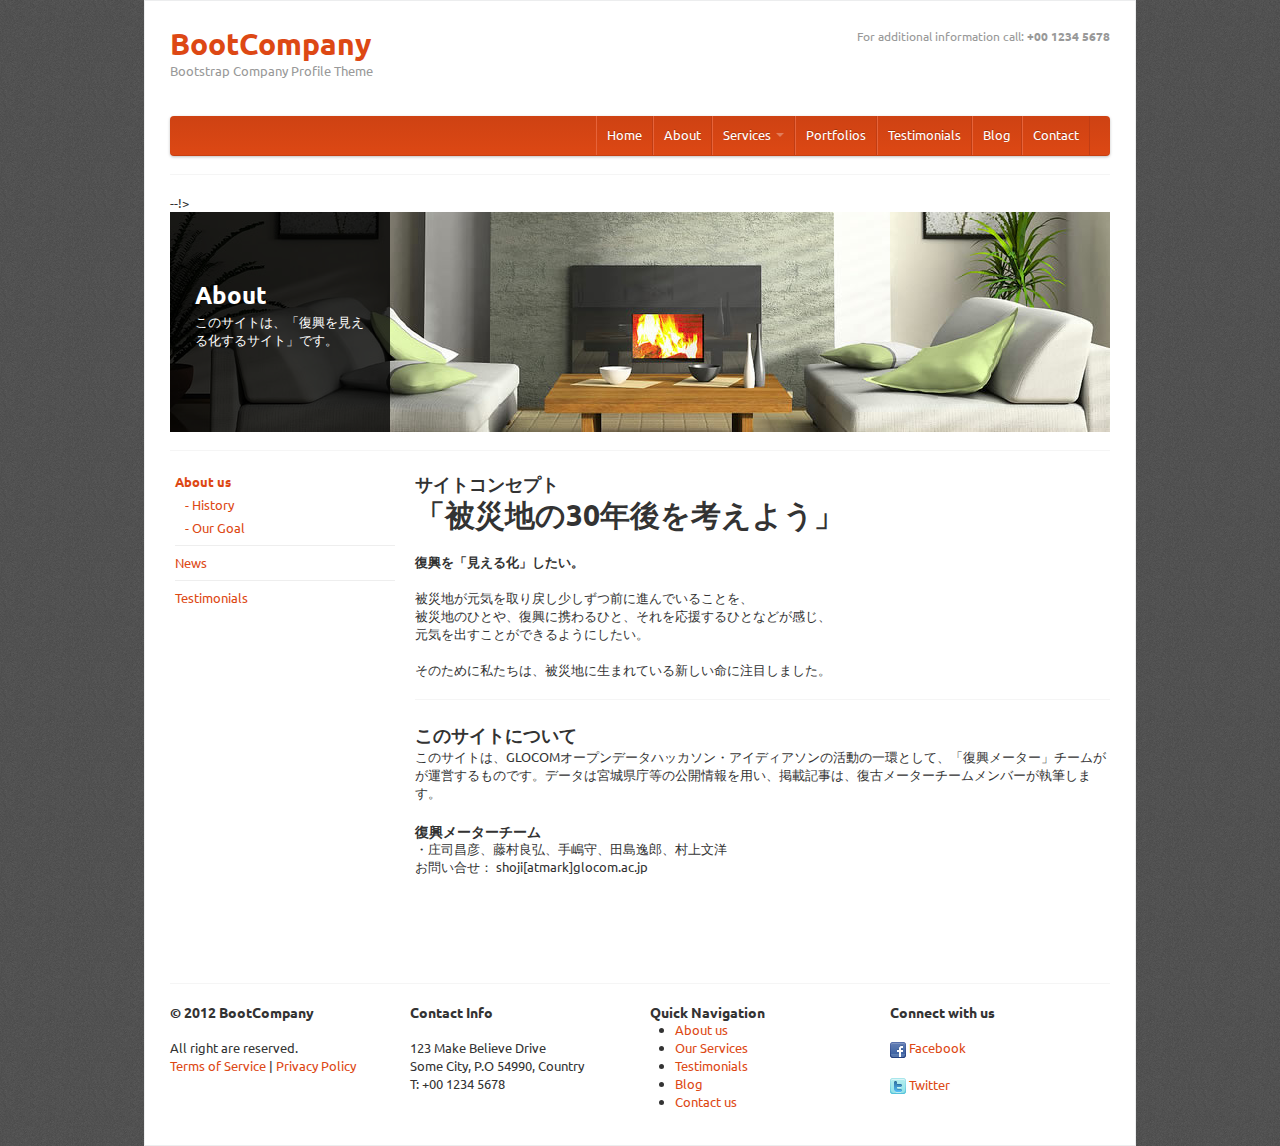
==== about.html @ 0cf7db03 "Update gh-pages" ====
<!--
To change this template, choose Tools | Templates
and open the template in the editor.
-->
<!DOCTYPE html>
<html>
    <head>
        <title>BootCompany : Company Profile Html and CSS Template built with Bootstrap Twitter</title>
        <meta http-equiv="Content-Type" content="text/html; charset=UTF-8">
        <link href="css/bootstrap.css" rel="stylesheet"/>
        <link href="css/main.css" rel="stylesheet"/>
        <link href="css/jquery.css" rel="stylesheet">
    </head>
    <body>
        <div class="container main">
            <!-- Start Header-->
            <div class="row">
                <div class="span4 logo">
                    <a href="index.html">
                        <h1	class="logo-title">BootCompany</h1>
                    </a>
                    <span class="slogan">Bootstrap Company Profile Theme</span>
                </div>
                <div class="span8">
                    <div class="row">

                        <div class="span8 customer_service">

                            <h4><small>For additional information call: <strong>+00 1234 5678</strong></small></h4>

                        </div>
                    </div>

                </div>
            </div>
            <!-- End Header-->

<!--            <!-- Start Navigation -->
            <div class="row">
                <div class="span12">
                    <div class="navbar">
                        <div class="navbar-inner">
                            <div class="container" style="width: auto;">
                                <a class="btn btn-navbar" data-toggle="collapse" data-target=".nav-collapse">
                                    <span class="icon-bar"></span>
                                    <span class="icon-bar"></span>
                                    <span class="icon-bar"></span>
                                </a>
                                <div class="nav-collapse">
                                    <ul class="nav pull-right">
                                        <li><a href="index.html">Home</a></li>
                                        <li><a href="about.html">About</a></li>
                                        <li class="dropdown">
                                            <a href="services.html" class="dropdown-toggle" data-toggle="dropdown">Services <b class="caret"></b></a>
                                            <ul class="dropdown-menu">
                                                <li><a href="services.html">Service Overview</a></li>
                                                <li class="divider"></li>
                                                <li><a href="service_detail.html">Service Detail</a></li>

                                            </ul>
                                        </li>
                                        <li><a href="portfolios.html">Portfolios</a></li>
                                        <li><a href="testimonials.html">Testimonials</a></li>
                                        <li><a href="blog.html">Blog</a></li>
                                        <li><a href="contact.html">Contact</a></li>

                                    </ul>

                                </div>
                            </div>
                        </div>
                    </div>
                    <hr/>
                </div>
            </div>
            <!-- End Navigation -->
--!>
            
            <div class="row">
                <div class="span12 page-title-container">
                    <img src="img/page-title.jpg">
                    <div class="inner-page-title fixed">
                        <h2>About</h2>
                        <p>このサイトは、「復興を見える化するサイト」です。</p>
                    </div>
                </div>
            </div>
            <hr/>


            <div class="row">
                <div class="span12">
                    <div class="span3 vertical-menu">
                        <ul class="nav">
                            <li>
                                <a class="active" href="about.html">About us </a>
                                <ul>
                                    <li><a href="about.html"> - History</a></li>
                                    <li><a href="about.html"> - Our Goal </a></li>

                                </ul>
                            </li>

                            <li><a href="blog.html">News</a></li>
                            <li><a href="testimonials.html">Testimonials</a></li>


                        </ul>
                    </div>
                    <div class="span8 single">
                        <h3>サイトコンセプト</h3>
                           <h1>「被災地の30年後を考えよう」</h1>
<p></p>
<p><b>復興を「見える化」したい。</b><br>
<br>
被災地が元気を取り戻し少しずつ前に進んでいることを、<br>
被災地のひとや、復興に携わるひと、それを応援するひとなどが感じ、<br>
元気を出すことができるようにしたい。<br>
<br>
そのために私たちは、被災地に生まれている新しい命に注目しました。<br>

                        </p>
                        <hr/>
                        <p>
<h3>このサイトについて</h3>
<p>このサイトは、GLOCOMオープンデータハッカソン・アイディアソンの活動の一環として、「復興メーター」チームがが運営するものです。データは宮城県庁等の公開情報を用い、掲載記事は、復古メーターチームメンバーが執筆します。</p>
<h4>復興メーターチーム</h4>
<p>・庄司昌彦、藤村良弘、手嶋守、田島逸郎、村上文洋<br />
お問い合せ： shoji[atmark]glocom.ac.jp<br>
<p>&nbsp;</p>
    
    
    
    
    
    
    
    
    
    
    
    
</p>

                    </div>
                </div>
            </div>


            <footer>
                <hr>
                <div class="row">

                    <div class="span3">
                        <h4>&COPY; 2012 BootCompany</h4><br/>
                        All right are reserved.<br/>
                        <a href="#">Terms of Service</a> | <a href="#">Privacy Policy</a>
                    </div>
                    <div class="span3">
                        <h4>Contact Info</h4>
                        <br/>
                        <p>
                            123 Make Believe Drive<br/>
                            Some City, P.O 54990, Country<br/>
                            T: +00 1234 5678
                        </p>
                    </div>

                    <div class="span3">
                        <h4>Quick Navigation</h4>
                        <ul>
                            <li><a href="about.html">About us</a></li>
                            <li><a href="services.html">Our Services</a></li>
                            <li><a href="testimonials.html">Testimonials</a></li>
                            <li><a href="blog.html">Blog</a></li>
                            <li><a href="contact.html">Contact us</a></li>
                        </ul>
                    </div>
                    <div class="span3">
                        <h4>Connect with us</h4>
                        <br/>
                        <img width="16" height="16" alt="facebook" src="img/facebook.png">&nbsp;<a href="#">Facebook</a>
                        <br/><br/>
                        <img width="16" height="16" alt="facebook" src="img/twitter.png">&nbsp;<a href="#">Twitter</a>
                    </div>

                </div>

            </footer>
        </div>
        <script src="js/jquery.js"></script>
        <script src="js/bootstrap.js"></script>
    </body>
</html>
---- css/main.css ----
/* 
    Document   : style
    Created on : Mar 3, 2012, 7:04:15 PM
    Author     : gieart
    Description:
        Purpose of the stylesheet follows.
*/

body{
    background-image: url("../img/bg-main.jpg");
}   
.span12, .container{
    width: 940px;
}

p {
    margin-bottom: 20px;
}
.main{
    background-color: #FFF;
    border: 1px solid #ECEDEE;
    padding: 25px;

}

.main-nav{
    background-color: #FFF;
}

.footer-box{
    margin-left: 0;  
}
.footer h4{
    margin-top: 8px;
}

.logo{
    height: 90px;
}

.logo-title{
    font-size:30px;
}

.slogan{
    color: #999;	
}

.links a{
    margin-right: 5px;
}

/* vertical-menu - the side bar*/
.vertical-menu {
    margin-top: -5px;
    margin-left: 5px;
    min-height: 500px;
}
.vertical-menu ul {
    list-style: none;
    margin: 0;
}
.vertical-menu > ul > li {
    padding: 8px 8px 8px 0px;
}
.vertical-menu > ul > li + li {
    border-top: 1px solid #EEEEEE;
}
.vertical-menu > ul > li > a {
    text-decoration: none;
}
.vertical-menu > ul > li > a:hover{
    text-decoration: none;
    background: none;
}
.vertical-menu > ul > li ul {
    display: none;
}
.vertical-menu > ul > li a.active {
    font-weight: bold;
}
.vertical-menu > ul > li a.active + ul {
    display: block;
}
.vertical-menu > ul > li ul > li {
    padding: 5px 5px 0px 10px;
}
.vertical-menu > ul > li ul > li > a {
    text-decoration: none;
    display: block;
}
.vertical-menu > ul > li ul > li > a.active {
    font-weight: bold;
}

.related_posts{

}

.related_posts {
    margin-top: -5px;
    margin-left: 5px;

}
.related_posts ul {
    list-style: none;
    margin: 0;
}
.related_posts > ul > li {
    padding: 8px 8px 8px 0px;
}
.related_posts > ul > li + li {
    border-top: 1px solid #EEEEEE;
}
.related_posts > ul > li > a {
    text-decoration: none;
}
.related_posts > ul > li > a:hover{
    text-decoration: none;
    background: none;
}
.related_posts > ul > li ul {
    display: none;
}
.related_posts > ul > li a.active {
    font-weight: bold;
}
.related_posts > ul > li a.active + ul {
    display: block;
}
.related_posts > ul > li ul > li {
    padding: 5px 5px 0px 10px;
}
.related_posts > ul > li ul > li > a {
    text-decoration: none;
    display: block;
}
.related_posts > ul > li ul > li > a.active {
    font-weight: bold;
}

.single {
    width: 695px;
}


.navbar .btn.search_btn {
    margin-top:1px;
}

.carousel-inner {
    height: 450px;
}
.carousel-caption {
    bottom: -77px;
}

.service-box{
    border: 1px solid #EFEFEF;
    padding: 10px;
}



.customer_service {
    text-align:right;
    font-size:13px;
}

.table td.center_text{
    text-align:center;
}

#news-box {
    list-style-position: outside;
    list-style-type: none;
    margin-bottom: 0;
}


#news-box li{
    border-bottom: 1px solid #EFEFEF;
    margin-bottom: 20px;
    margin-left: -25px;
}

#news-box span{
    color : #999999;
}

.desc{
    color: #999999;
    font-size: 11px;

}

.post-count{
    color: #999999;
}

.search {
    float: left;
    overflow: hidden;
    width: 210px;
    margin-left: 0;
}

.text-search{
    width: 155px;
}

.blog-intro {
    margin-left: 0;
}

.entry img{
    float:left;
    margin: 5px 10px 0 10px;
}

.page-title-container{
    position: relative;
    z-index: 5;
}

.fixed:after {
    clear: both;
    content: ".";
    display: block;
    height: 0;
    visibility: hidden;
}

.inner-page-title {
    background: url("../img/bg-slider.png") repeat scroll left top transparent;
    height: 155px;
    left: 0;
    overflow: hidden;
    padding: 65px 25px 0;
    position: absolute;
    top: 0;
    width: 170px;
    color: #FFF;
}

.fixed {
    min-height: 1%;
}

.fixed {
    display: block;
}
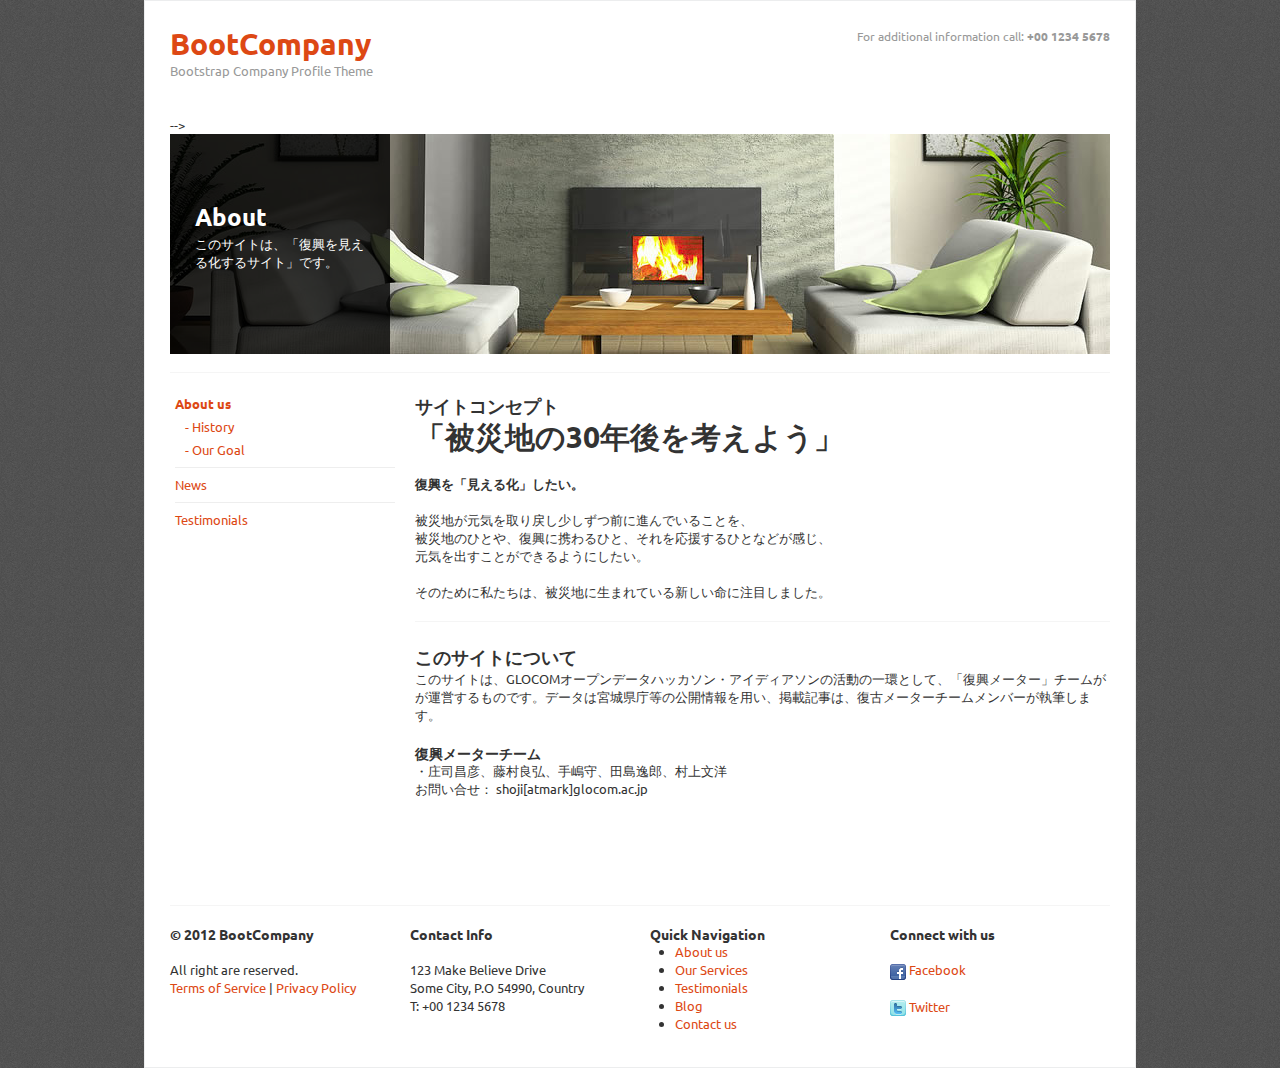
==== commit 8566fdec: "Update gh-pages" ====
--- a/about.html
+++ b/about.html
@@ -35,7 +35,7 @@
             </div>
             <!-- End Header-->
 
-<!--            <!-- Start Navigation -->
+<!--            <!-- Start Navigation 
             <div class="row">
                 <div class="span12">
                     <div class="navbar">
@@ -73,8 +73,7 @@
                     <hr/>
                 </div>
             </div>
-            <!-- End Navigation -->
---!>
+            <!-- End Navigation -->-->
             
             <div class="row">
                 <div class="span12 page-title-container">
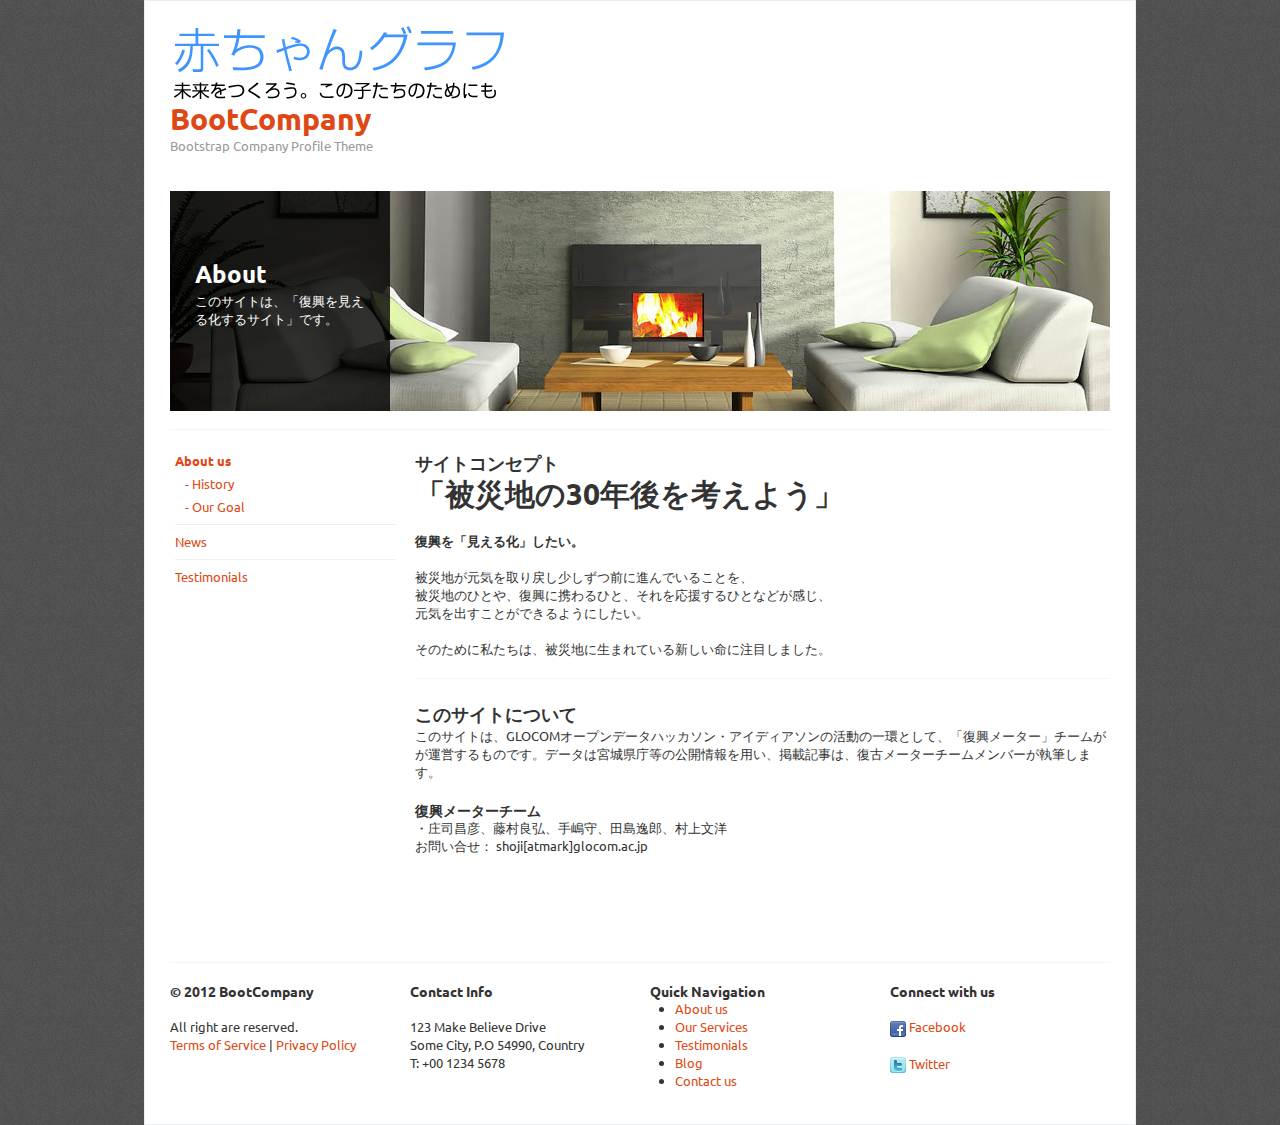
==== commit 4e6f8733: "Update gh-pages" ====
--- a/about.html
+++ b/about.html
@@ -14,6 +14,10 @@
     <body>
         <div class="container main">
             <!-- Start Header-->
+            <h1>
+<img src="img/baby.png">
+</h1>
+
             <div class="row">
                 <div class="span4 logo">
                     <a href="index.html">
@@ -25,9 +29,6 @@
                     <div class="row">
 
                         <div class="span8 customer_service">
-
-                            <h4><small>For additional information call: <strong>+00 1234 5678</strong></small></h4>
-
                         </div>
                     </div>
 
@@ -73,7 +74,7 @@
                     <hr/>
                 </div>
             </div>
-            <!-- End Navigation -->-->
+            <!-- End Navigation -->
             
             <div class="row">
                 <div class="span12 page-title-container">
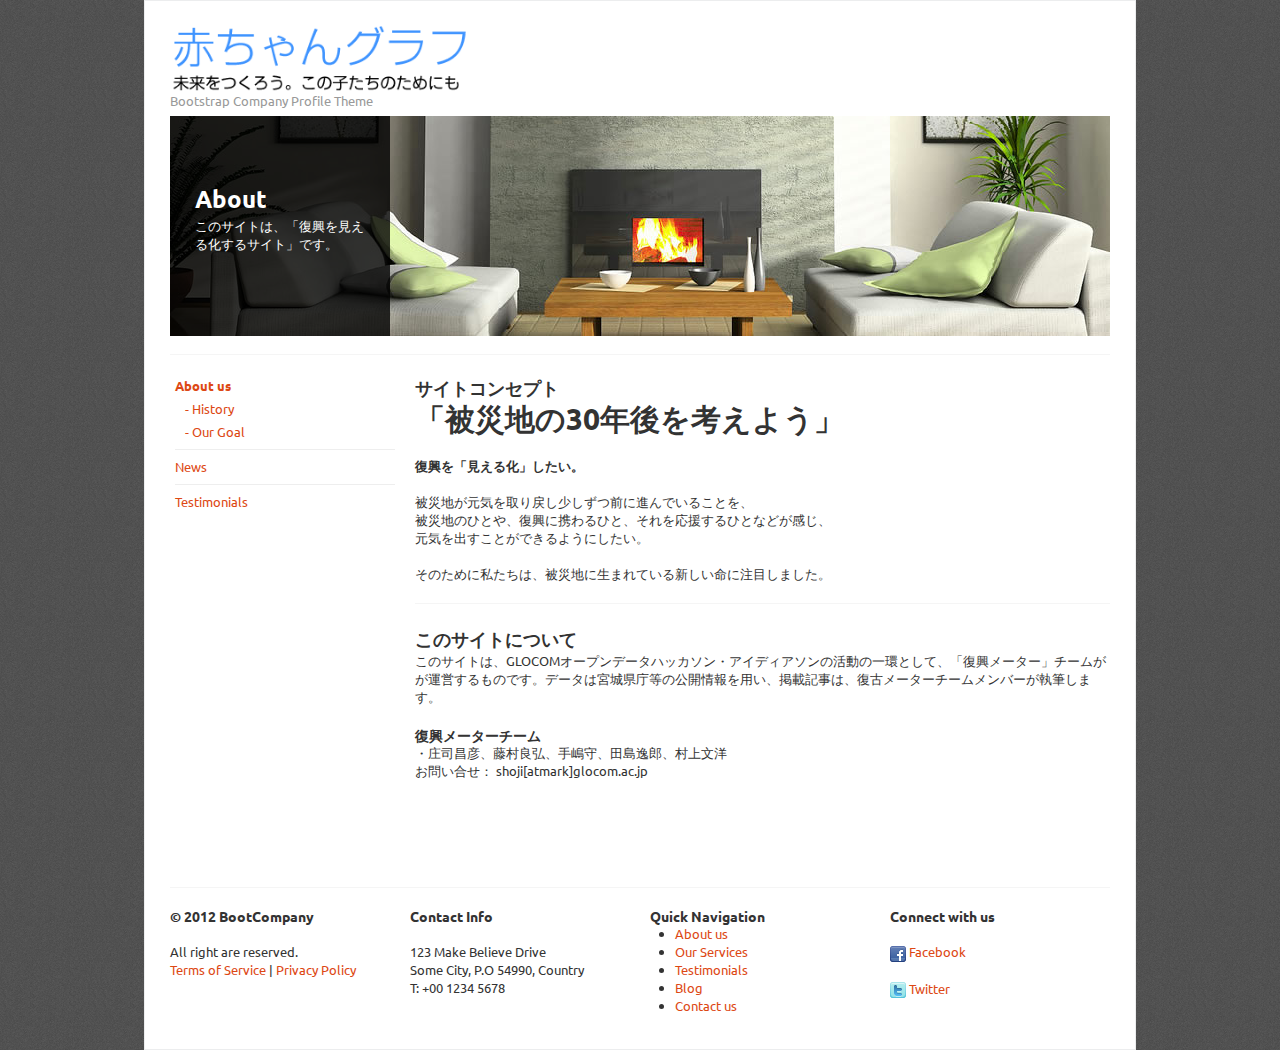
==== commit 6b89ae5a: "Update gh-pages" ====
--- a/about.html
+++ b/about.html
@@ -14,14 +14,11 @@
     <body>
         <div class="container main">
             <!-- Start Header-->
-            <h1>
-<img src="img/baby.png">
-</h1>
 
             <div class="row">
                 <div class="span4 logo">
                     <a href="index.html">
-                        <h1	class="logo-title">BootCompany</h1>
+                    <h1><img src="img/baby.png"></h1>
                     </a>
                     <span class="slogan">Bootstrap Company Profile Theme</span>
                 </div>
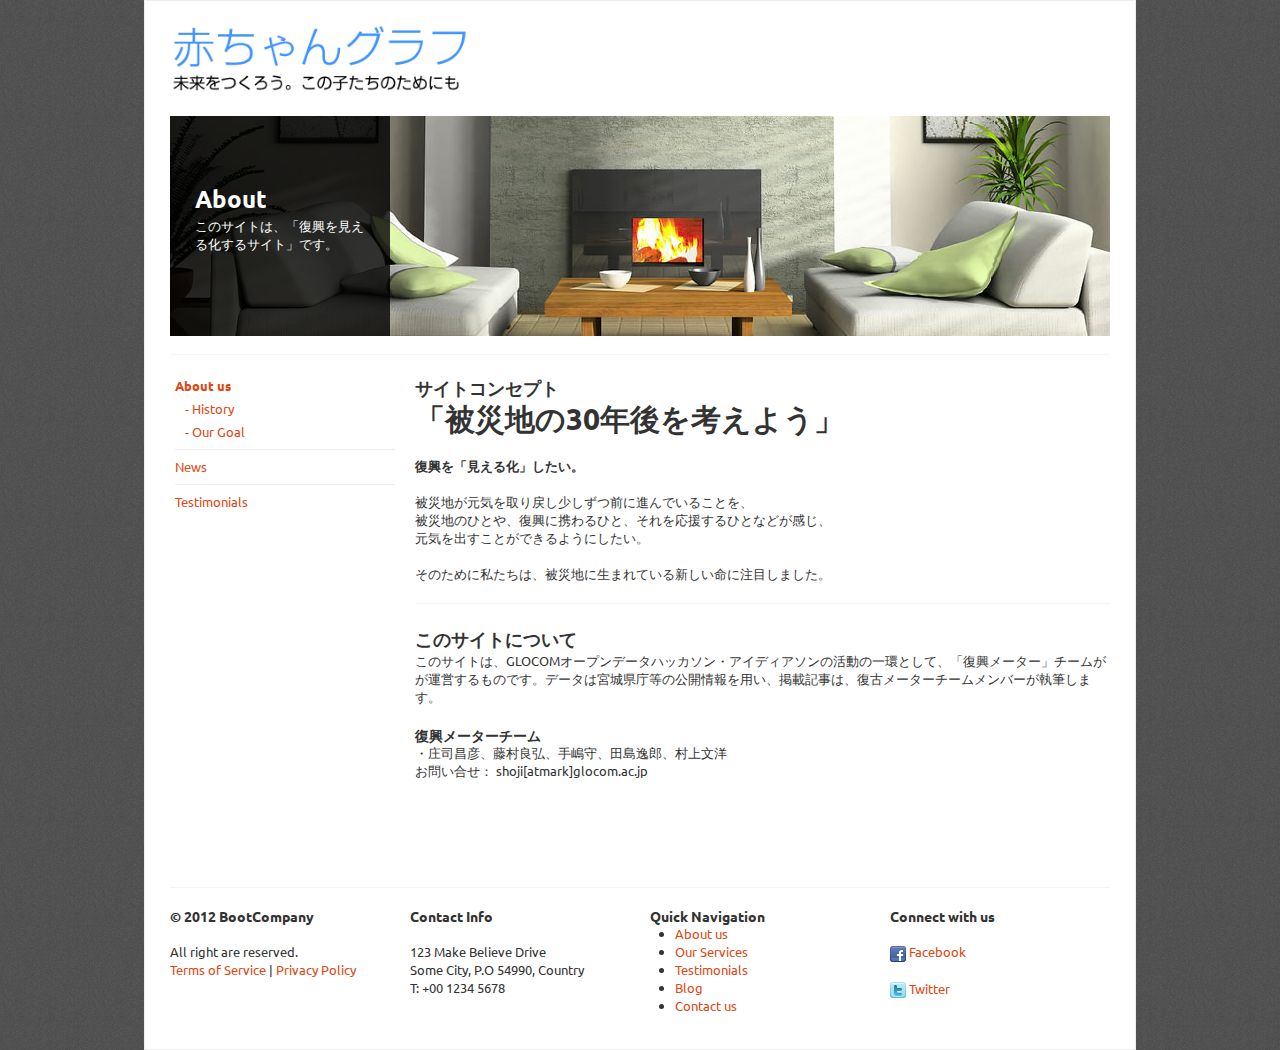
==== commit 0cebe3bf: "Update gh-pages" ====
--- a/about.html
+++ b/about.html
@@ -20,7 +20,6 @@
                     <a href="index.html">
                     <h1><img src="img/baby.png"></h1>
                     </a>
-                    <span class="slogan">Bootstrap Company Profile Theme</span>
                 </div>
                 <div class="span8">
                     <div class="row">
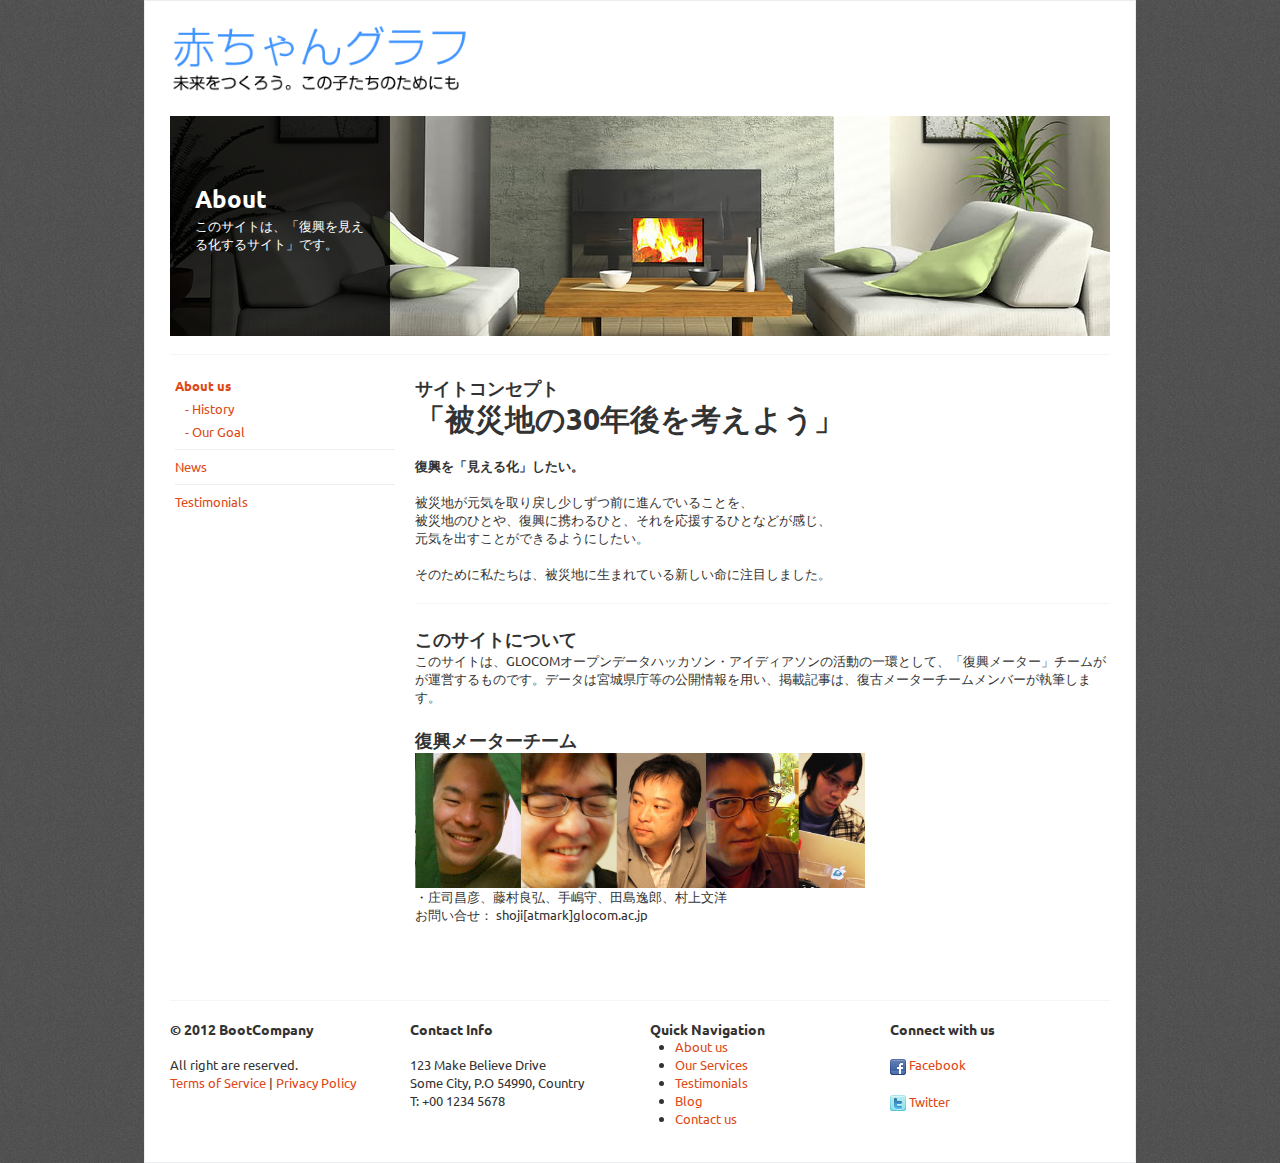
==== commit 172a58cf: "add aboutus images." ====
--- a/about.html
+++ b/about.html
@@ -120,7 +120,9 @@
                         <p>
 <h3>このサイトについて</h3>
 <p>このサイトは、GLOCOMオープンデータハッカソン・アイディアソンの活動の一環として、「復興メーター」チームがが運営するものです。データは宮城県庁等の公開情報を用い、掲載記事は、復古メーターチームメンバーが執筆します。</p>
-<h4>復興メーターチーム</h4>
+<h3>復興メーターチーム</h3>
+
+<img src="img/member.png" width="450">
 <p>・庄司昌彦、藤村良弘、手嶋守、田島逸郎、村上文洋<br />
 お問い合せ： shoji[atmark]glocom.ac.jp<br>
 <p>&nbsp;</p>
@@ -187,4 +189,4 @@
         <script src="js/jquery.js"></script>
         <script src="js/bootstrap.js"></script>
     </body>
-</html>+</html>
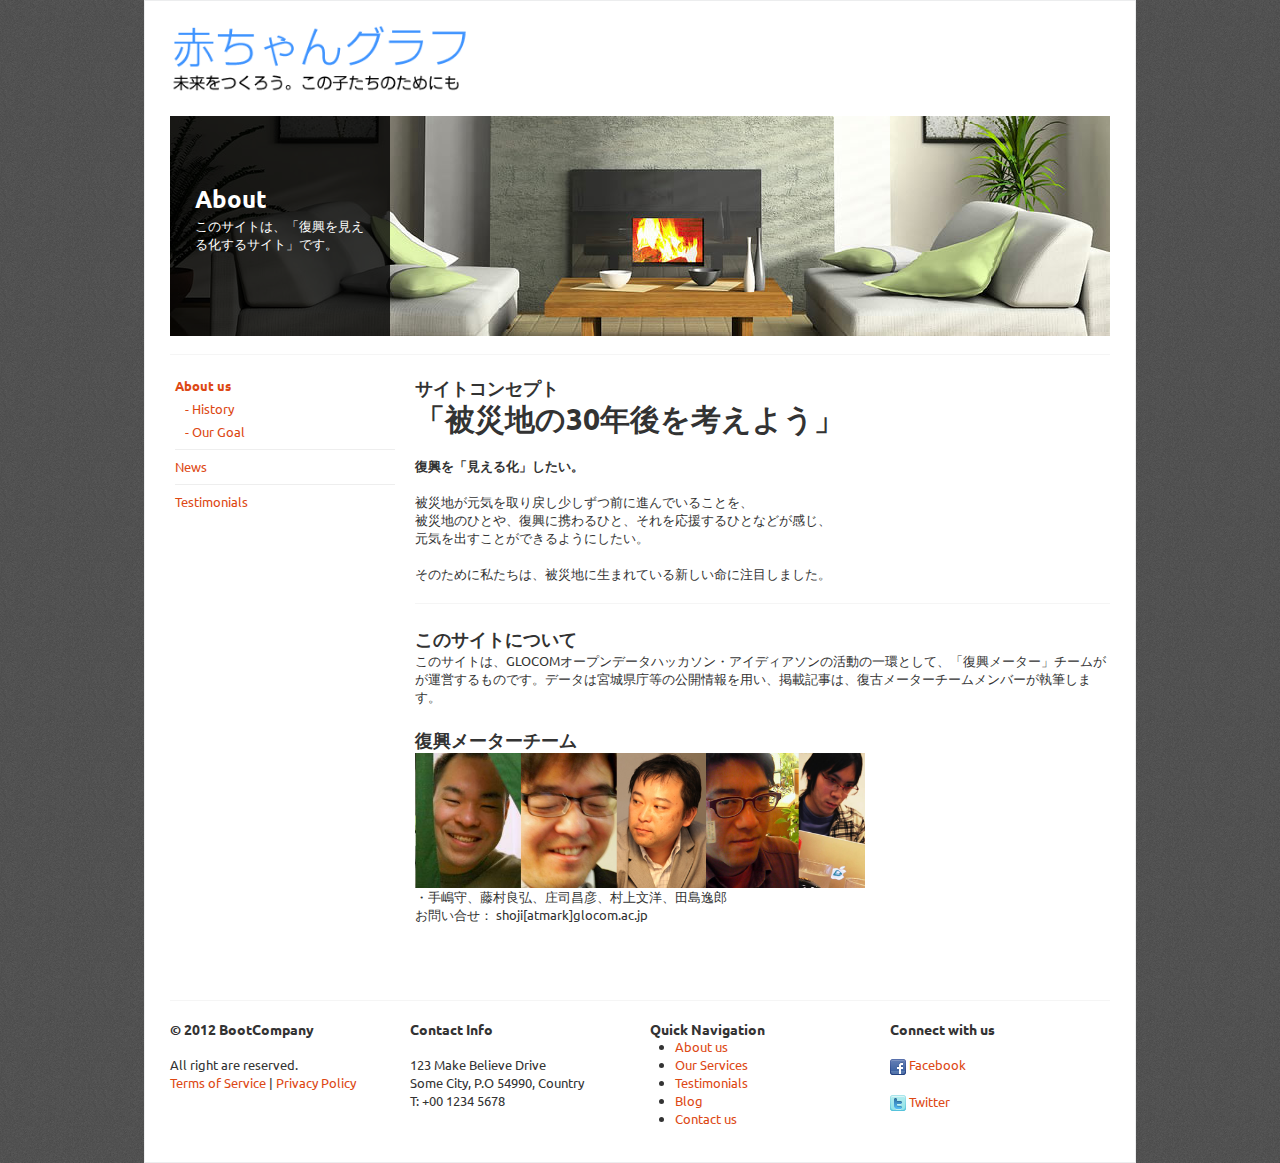
==== commit 9a3db643: "fix member order to image" ====
--- a/about.html
+++ b/about.html
@@ -123,7 +123,7 @@
 <h3>復興メーターチーム</h3>
 
 <img src="img/member.png" width="450">
-<p>・庄司昌彦、藤村良弘、手嶋守、田島逸郎、村上文洋<br />
+<p>・手嶋守、藤村良弘、庄司昌彦、村上文洋、田島逸郎<br />
 お問い合せ： shoji[atmark]glocom.ac.jp<br>
 <p>&nbsp;</p>
     
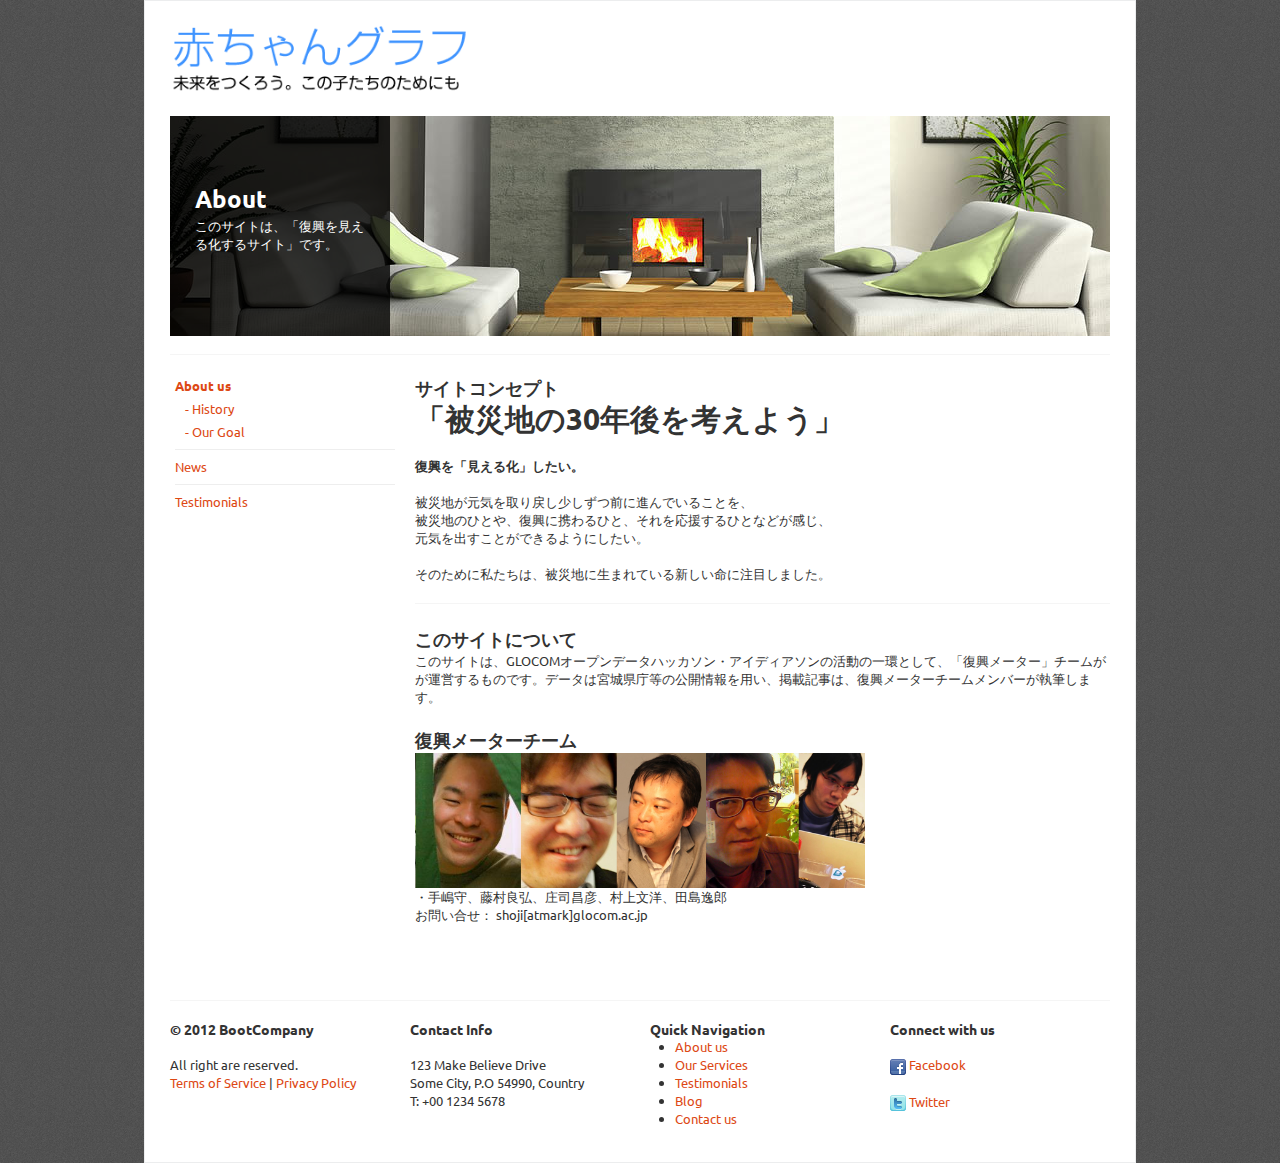
==== commit 3cb126e3: "Update gh-pages" ====
--- a/about.html
+++ b/about.html
@@ -119,7 +119,7 @@
                         <hr/>
                         <p>
 <h3>このサイトについて</h3>
-<p>このサイトは、GLOCOMオープンデータハッカソン・アイディアソンの活動の一環として、「復興メーター」チームがが運営するものです。データは宮城県庁等の公開情報を用い、掲載記事は、復古メーターチームメンバーが執筆します。</p>
+<p>このサイトは、GLOCOMオープンデータハッカソン・アイディアソンの活動の一環として、「復興メーター」チームがが運営するものです。データは宮城県庁等の公開情報を用い、掲載記事は、復興メーターチームメンバーが執筆します。</p>
 <h3>復興メーターチーム</h3>
 
 <img src="img/member.png" width="450">
